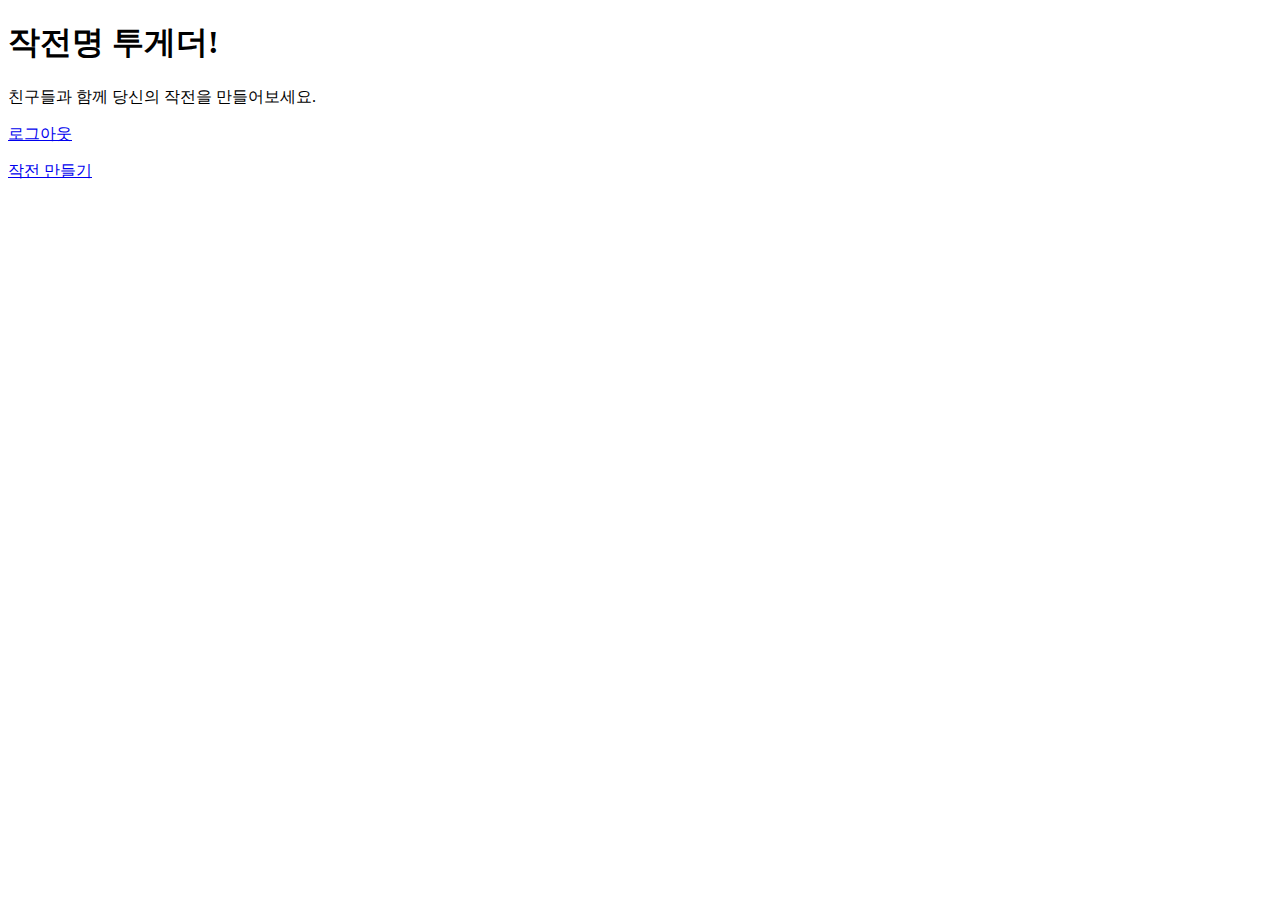
==== src/main/resources/templates/home.html @ 1303b47a "add home.html" ====
<!DOCTYPE html>
<html lang="ko" xmlns:th="http://www.thymeleaf.org">
<head>
    <th:block th:replace="fragments/header.html :: header-fragment"></th:block>
    <link rel="stylesheet" href="/css/index.css">
</head>
<body>
<div class="container h-100">
    <div class="row align-items-center h-100">
        <div class="jumbotron align-self-center">
            <h1 class="text-center"><b>작전명 <span class="highlight">투게더</span>!</b></h1>
            <p class="text-center">친구들과 함께 당신의 작전을 만들어보세요.</p>
            <p class="text-center"><a href="/logout" class="btn btn-primary btn-lg">로그아웃</a></p>
            <p class="text-center"><a href="/create" class="btn btn-primary btn-lg">작전 만들기</a></p>
        </div>
    </div>
</div>
<th:block th:replace="fragments/footer.html :: footer-fragment"></th:block>
</body>
</html>
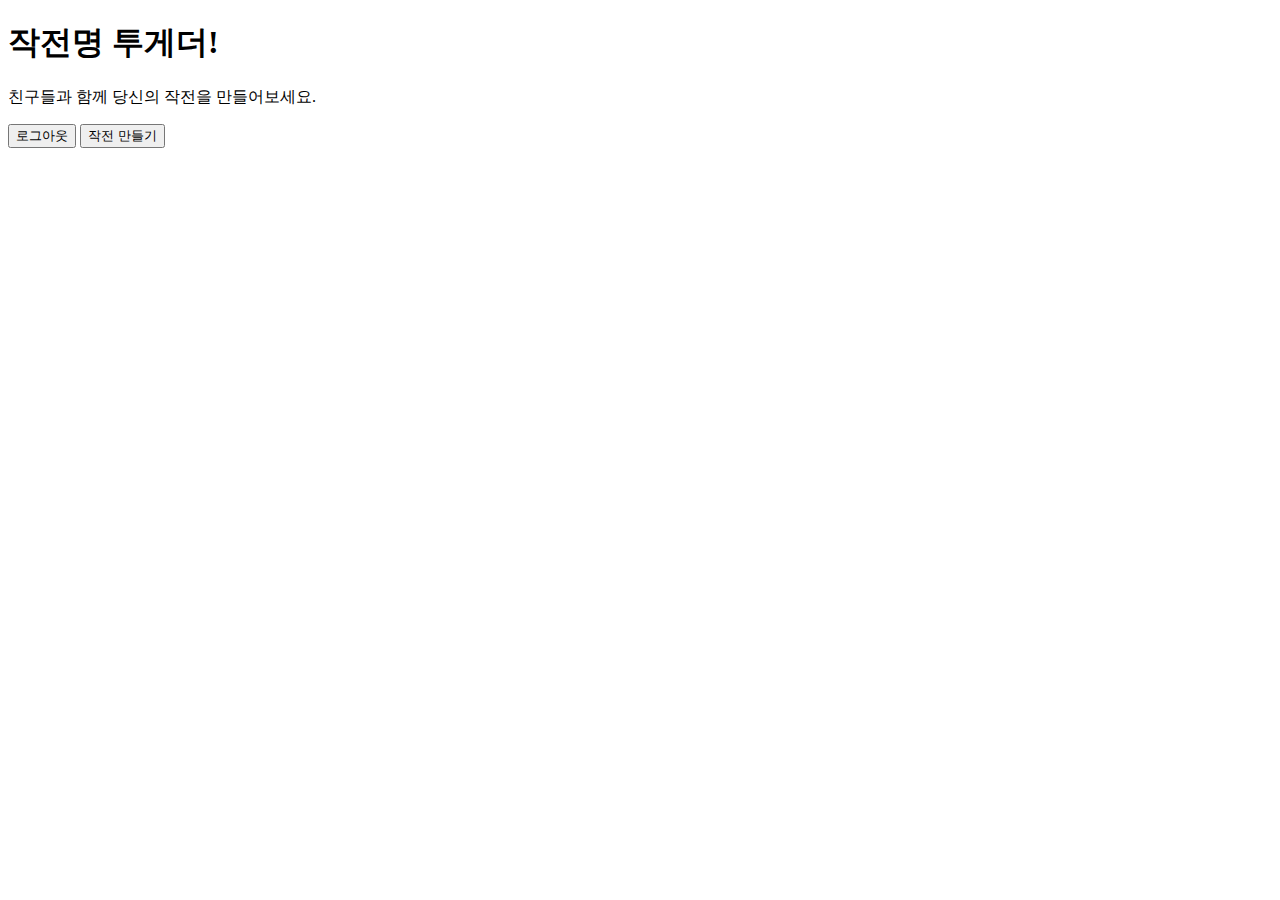
==== commit 62ca1182: "home js,css,html + 로그인 서비스" ====
--- a/src/main/resources/templates/home.html
+++ b/src/main/resources/templates/home.html
@@ -2,7 +2,7 @@
 <html lang="ko" xmlns:th="http://www.thymeleaf.org">
 <head>
     <th:block th:replace="fragments/header.html :: header-fragment"></th:block>
-    <link rel="stylesheet" href="/css/index.css">
+    <link rel="stylesheet" href="/css/home.css">
 </head>
 <body>
 <div class="container h-100">
@@ -10,11 +10,14 @@
         <div class="jumbotron align-self-center">
             <h1 class="text-center"><b>작전명 <span class="highlight">투게더</span>!</b></h1>
             <p class="text-center">친구들과 함께 당신의 작전을 만들어보세요.</p>
-            <p class="text-center"><a href="/logout" class="btn btn-primary btn-lg">로그아웃</a></p>
-            <p class="text-center"><a href="/create" class="btn btn-primary btn-lg">작전 만들기</a></p>
+            <div class="d-grid gap-2 col-6 mx-auto">
+                <button type="submit" id="logout-form-submit" class="btn btn-primary text-center w-100">로그아웃</button>
+                <button type="submit" id="create-form-submit" class="btn btn-primary text-center w-100">작전 만들기</button>
+            </div>
         </div>
     </div>
 </div>
 <th:block th:replace="fragments/footer.html :: footer-fragment"></th:block>
 </body>
+<script src="/js/home.js"></script>
 </html>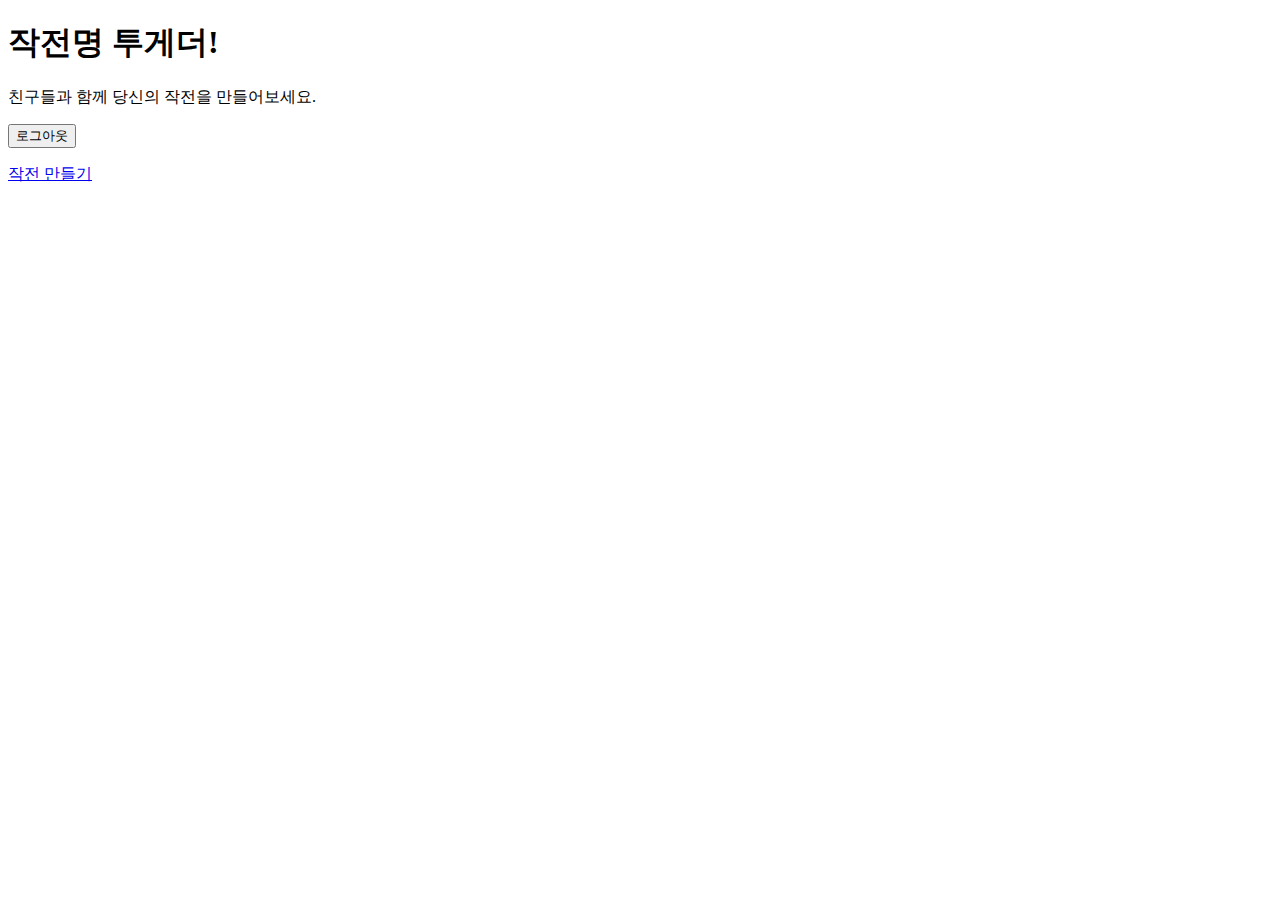
==== commit ecdc77e4: "add @Param annotation" ====
--- a/src/main/resources/templates/home.html
+++ b/src/main/resources/templates/home.html
@@ -10,10 +10,11 @@
         <div class="jumbotron align-self-center">
             <h1 class="text-center"><b>작전명 <span class="highlight">투게더</span>!</b></h1>
             <p class="text-center">친구들과 함께 당신의 작전을 만들어보세요.</p>
-            <div class="d-grid gap-2 col-6 mx-auto">
+            <div class="d-flex flex-row flex-wrap align-items-center">
                 <button type="submit" id="logout-form-submit" class="btn btn-primary text-center w-100">로그아웃</button>
-                <button type="submit" id="create-form-submit" class="btn btn-primary text-center w-100">작전 만들기</button>
+<!--                <button type="submit" id="create-form-submit" class="btn btn-primary text-center w-100">작전 만들기</button>-->
             </div>
+            <p class="text-center"><a href="/create" class="btn btn-primary btn-lg">작전 만들기</a></p>
         </div>
     </div>
 </div>
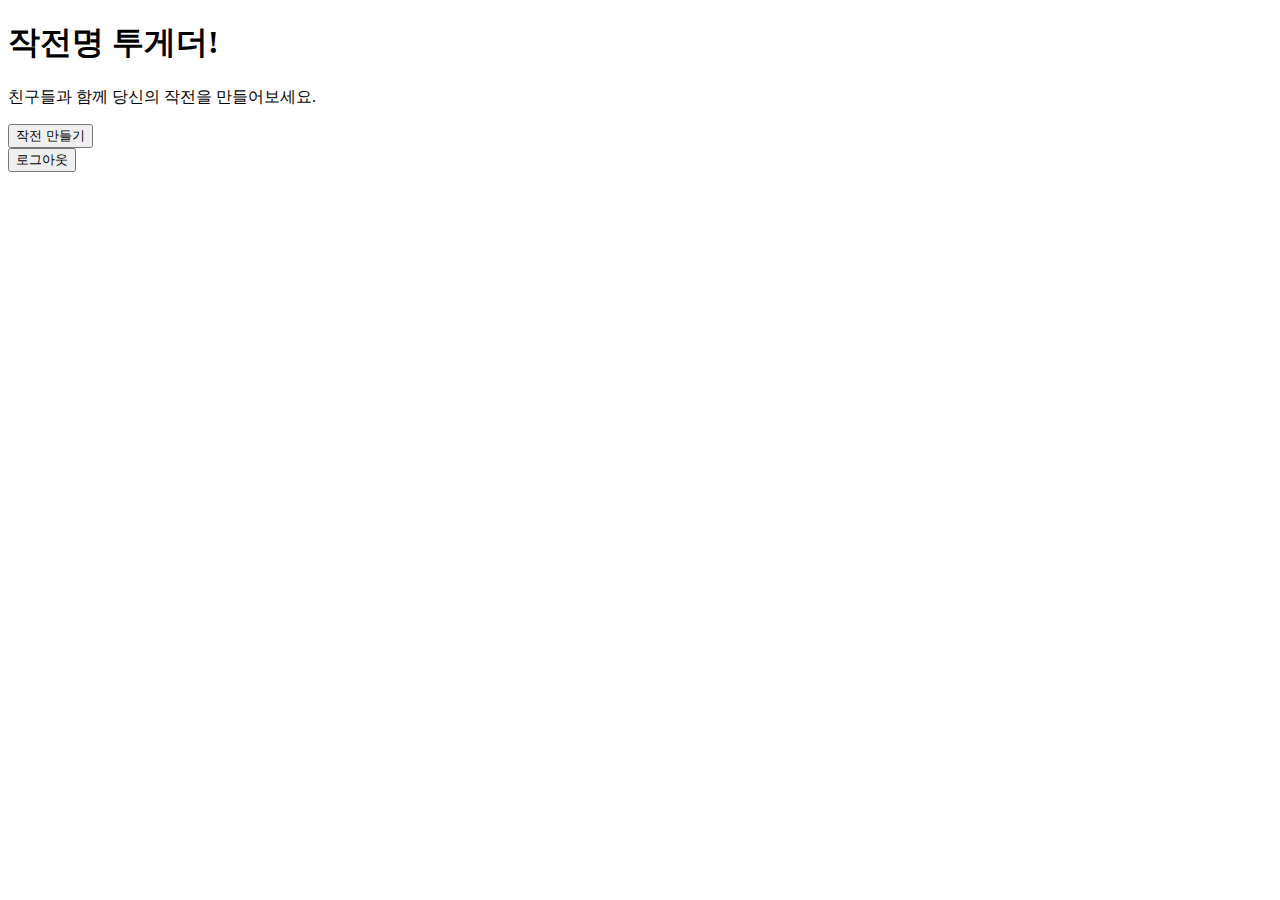
==== commit cacb6a58: "add JwtInterceptor" ====
--- a/src/main/resources/templates/home.html
+++ b/src/main/resources/templates/home.html
@@ -10,11 +10,13 @@
         <div class="jumbotron align-self-center">
             <h1 class="text-center"><b>작전명 <span class="highlight">투게더</span>!</b></h1>
             <p class="text-center">친구들과 함께 당신의 작전을 만들어보세요.</p>
-            <div class="d-flex flex-row flex-wrap align-items-center">
-                <button type="submit" id="logout-form-submit" class="btn btn-primary text-center w-100">로그아웃</button>
-<!--                <button type="submit" id="create-form-submit" class="btn btn-primary text-center w-100">작전 만들기</button>-->
+            <div id="btn-create" class="mb-3 text-center">
+                <button type="submit" id="create-button" class="btn btn-primary">작전 만들기</button>
             </div>
-            <p class="text-center"><a href="/create" class="btn btn-primary btn-lg">작전 만들기</a></p>
+            <div id="btn-logout" class="mb-3 text-center">
+                <button type="submit" id="logout-button" class="btn btn-primary">로그아웃</button>
+            </div>
+
         </div>
     </div>
 </div>
